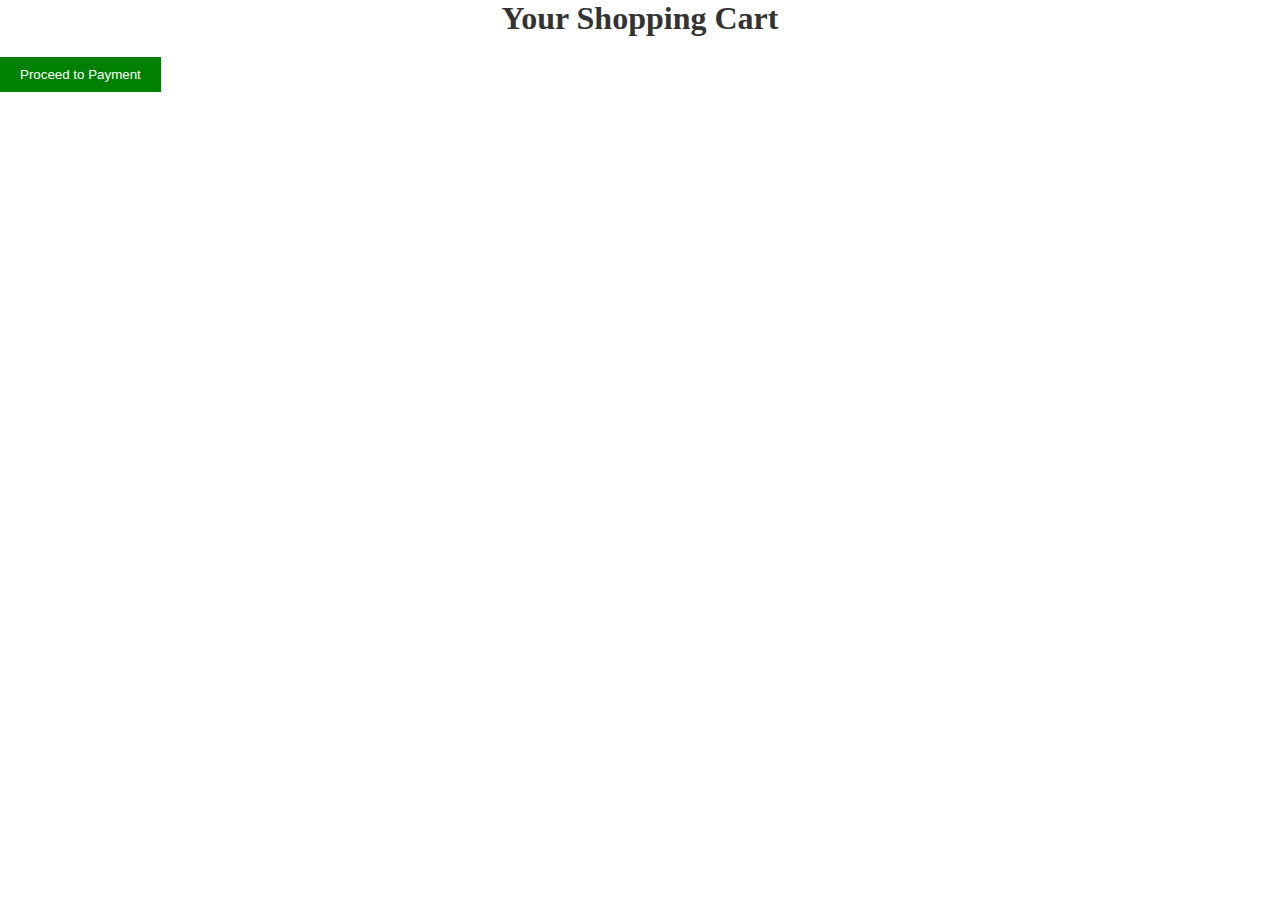
==== payment.html @ 23fc5e83 "Add files via upload" ====
<!DOCTYPE html>
<html lang="en">
<head>
    <meta charset="UTF-8">
    <meta name="viewport" content="width=device-width, initial-scale=1.0">
    <title>Cart</title>
    <link rel="stylesheet" href="style.css">
</head>
<body>
    <h1>Your Shopping Cart</h1>
  <div id="cart" class="cart-items"></div>
  <button id="paymentBtn">Proceed to Payment</button>

    <script src="script.js"></script>
</body>
</html>
---- style.css ----
*,
*::before,
*::after {
    box-sizing: border-box;
    margin: 0;
    padding: 0;
}

body {
    font-family: -apple-system, BlinkMacSystemFont, 'Segoe UI', Roboto, 'Helvetica Neue', Arial sans-serif;
    display: block;
    justify-content: center;
    align-items: center;
    height: 100vh;
    background-image: url('pics/3.jpg'); 
    background-size: cover;
    background-position: center;
    background-repeat: no-repeat;
    background-attachment: fixed;
    margin: 0;
}

@media (max-width: 768px) {
    body {
        background-size: contain;
        background-attachment: scroll;
    }
}

.weather {
    display: flex;
    justify-content: center;
    align-items: center;
    height: auto;
    margin-bottom: 10vh;
    margin-top: 10vh;
}

.form-container {
    display: flex;
    justify-content: center;
    align-items: center;
    height: auto;
    background-color: #f0f0f5;
}

.form-wrapper {
    position: relative;
    width: 100%;
    max-width: 400px;
}

.form {
    position: absolute;
    top: 0;
    left: 0;
    width: 100%;
    padding: 2rem;
    box-sizing: border-box;
    background-color: #fff;
    border-radius: 8px;
    box-shadow: 0px 4px 12px rgba(0, 0, 0, 0.1);
    opacity: 0;
    visibility: hidden;
    transform: translateY(-20px);
    transition: opacity 0.3s ease, transform 0.3s ease, visibility 0.3s;
}

.form.active {
    opacity: 1;
    visibility: visible;
    transform: translateY(0);
}

h1 {
    font-size: 1,5rem;
    font-weight: 600;
    color: #333;
    text-align: center;
    margin-bottom: 0.5rem;
}

p {
    font-size: 1,5rem;
    font-weight: 400;
    color: black;
    text-align: center;
    margin-bottom: 1.5rem;
    font-style: italic;
}

.form h2 {
    font-size: 1,5rem;
    text-align: center;
    margin-bottom: 1.5rem;
}

.form label {
    margin-bottom: 0.5rem;
    display: block;
    font-size: 0.9rem;
    color: #555;
}

.form input {
    width: 100%;
    padding: 0.8rem;
    margin-bottom: 1rem;
    border: 1px solid #ddd;
    border-radius: 4px;
}

.form input:focus {
    border-color: #0070f3;
}

.form button {
    width: 100%;
    padding: 0.9rem;
    font-weight: 600;
    color: #fff;
    background-color: #0070f3;
    border: none;
    border-radius: 4px;
    cursor: pointer;
}

.form button:hover {
    background-color: #005bb5;
}

.form-footer {
    margin-top: 1rem;
    text-align: center;
    color: #555;
}

.form-footer a {
    color: #0070f3;
    text-decoration: none;
}

.form-footer a:hover {
    text-decoration: underline;
}

.password-container {
    position: relative;
    width: 100%;
}

.password-container input {
    width: 100%;
    padding-right: 2.5rem;
}

.toggle-password {
    position: absolute;
    top: 30%;
    right: 10px;
    transform: translateY(-50%);
    cursor: pointer;
    font-size: 1.2rem;
    color: #888;
}

.toggle-password:hover {
    color: #333;
}

.alert-box {
    position: fixed;
    top: 0;
    left: 0;
    width: 100%;
    height: 100%;
    background: rgba(0, 0, 0, 0.5);
    display: flex;
    justify-content: center;
    align-items: center;
    z-index: 1000;
}

.alert-content {
    background: #fff;
    padding: 20px;
    width: 80%;
    max-width: 400px;
    border-radius: 5px;
    box-shadow: 0 4px 8px rgba(0, 0, 0, 0.2);
    text-align: center;
}

/* Alert message text*/
.alert-content p {
    margin-bottom: 20px;
    font-size: 1rem;
    color: #333;
}

/* Ok button */
.alert-content button {
    background-color: #007bff;
    color: white;
    border: none;
    padding: 10px 20px;
    border-radius: 5px;
    cursor: pointer;
    font-size: 1rem;
}

.alert-content button:hover {
    background-color: #0056b3;
}

#city {
    padding: 8px;
    width: 150px;
}

.button {
    padding: 8px;
}

#weatherData {
    margin-top: 20px;
    display: inherit;
    margin-bottom: 10px;
    align-items: center;
    justify-content: center;
    
}

.container {
    text-align: center;
  }

  .categories {
    display: flex;
    gap: 20px;
    margin-top: 20px;
  }

  .category-btn {
    padding: 10px 15px;
    font-size: 18px;
    cursor: pointer;
    border: none;
    border-radius: 8px;
    transition: background-color 0.3s ease;
    text-decoration: none;
    color: #333;
    font-weight: 600;
    display: inline-block;
  }

  .category-btn.food {
    background-color: #ffcc99;
  }

  .category-btn.clothing {
    background-color: #99ccff;
  }

  .category-btn.second-hand {
    background-color: #99ff99;
  }

  .category-btn:hover {
    opacity: 0.8;
  }

  .modal {
    position: fixed;
    top: 0;
    left: 0;
    width: 100%;
    height: 100%;
    background-color: rgba(0, 0, 0, 0.5);
  }
  
  .modal-content {
    position: relative;
    margin: 10% auto;
    padding: 30px;
    width: 55vh;
    background-color: whitesmoke;
  }
  
  .close {
    position: absolute;
    top: 10px;
    right: 15px;
    font-size: 20px;
    cursor: pointer;
  }

   /* Basic styling for cart and payment button */
    .cart-items {
      margin: 20px;
    }
    .cart-item {
      margin-bottom: 10px;
    }
    #paymentBtn {
      padding: 10px 20px;
      background-color: green;
      color: white;
      border: none;
      cursor: pointer;
    }
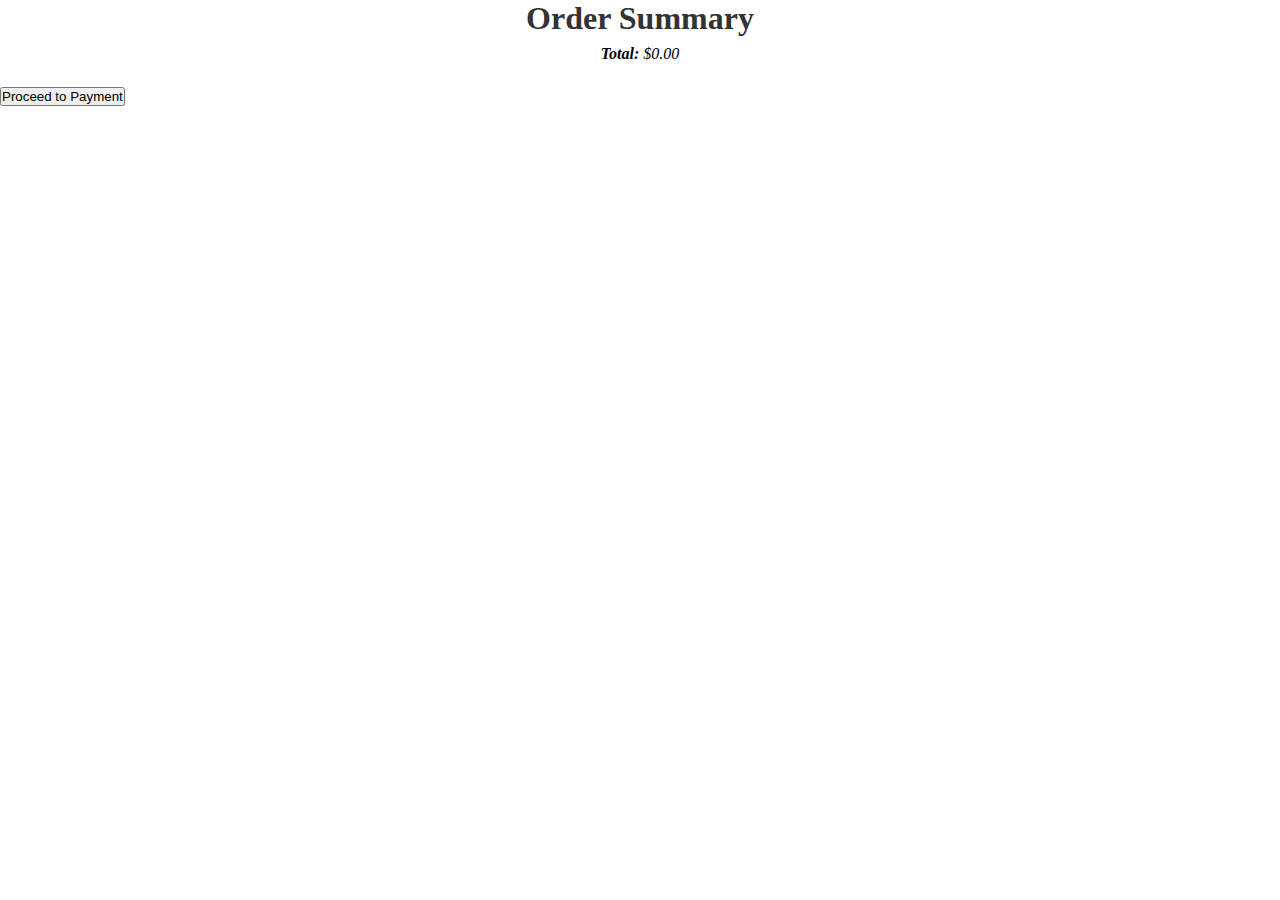
==== commit 93d879f8: "Update payment.html" ====
--- a/payment.html
+++ b/payment.html
@@ -7,10 +7,22 @@
     <link rel="stylesheet" href="style.css">
 </head>
 <body>
-    <h1>Your Shopping Cart</h1>
-  <div id="cart" class="cart-items"></div>
-  <button id="paymentBtn">Proceed to Payment</button>
+    <div class="payment-container">
+        <h1>Order Summary</h1>
+        
+        <!-- Cart Items List -->
+        <div id="cart-items">
+            <!-- Cart items will be dynamically inserted here -->
+        </div>
 
-    <script src="script.js"></script>
+        <div class="total">
+            <p><strong>Total:</strong> $<span id="total-price">0.00</span></p>
+        </div>
+
+        <!-- Payment Button -->
+        <button id="payment-button">Proceed to Payment</button>
+    </div>
+
+    <script src="food.js"></script>
 </body>
-</html>+</html>
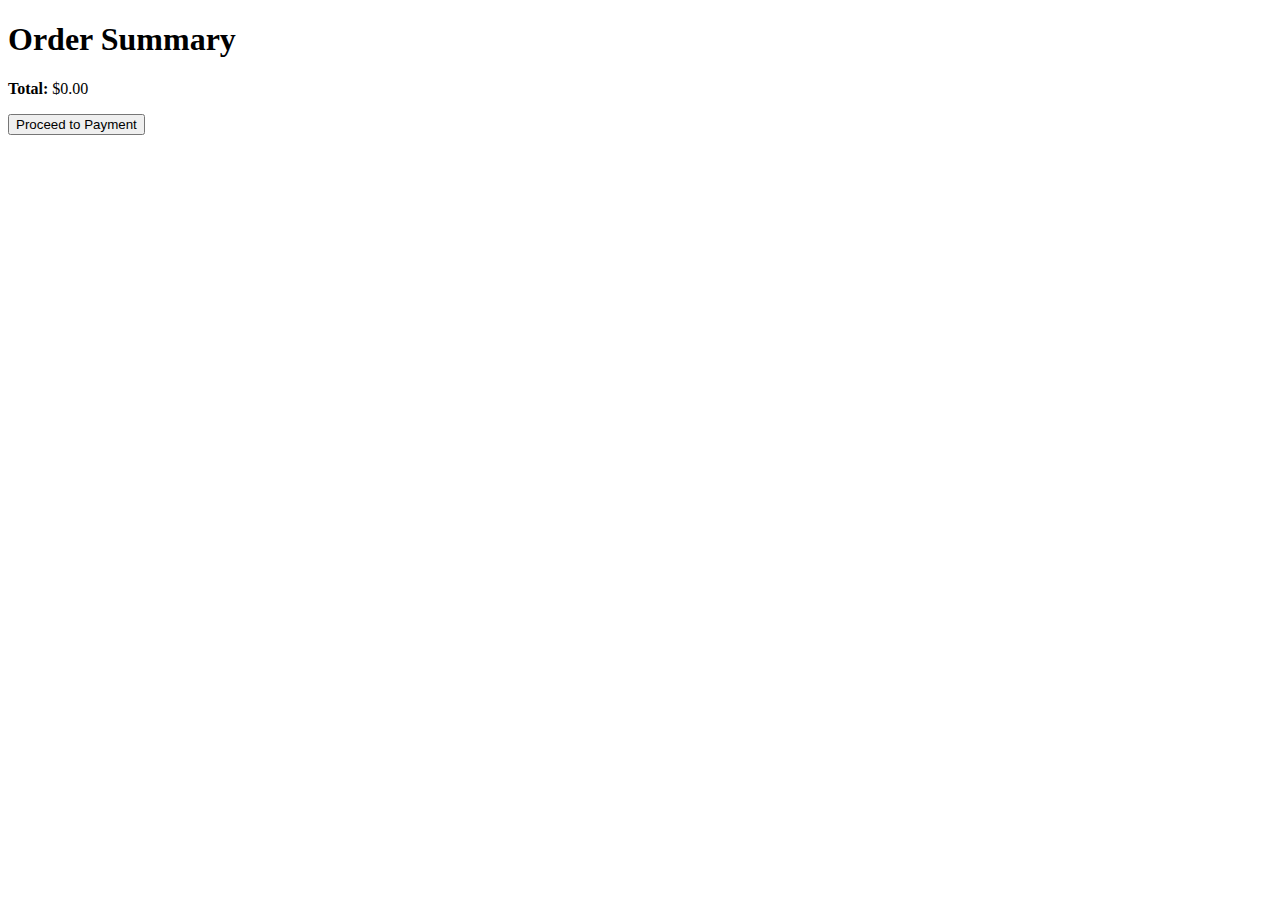
==== commit 2ba1a221: "Update payment.html" ====
--- a/payment.html
+++ b/payment.html
@@ -4,7 +4,7 @@
     <meta charset="UTF-8">
     <meta name="viewport" content="width=device-width, initial-scale=1.0">
     <title>Cart</title>
-    <link rel="stylesheet" href="style.css">
+    <link rel="stylesheet" href="payment.css">
 </head>
 <body>
     <div class="payment-container">
